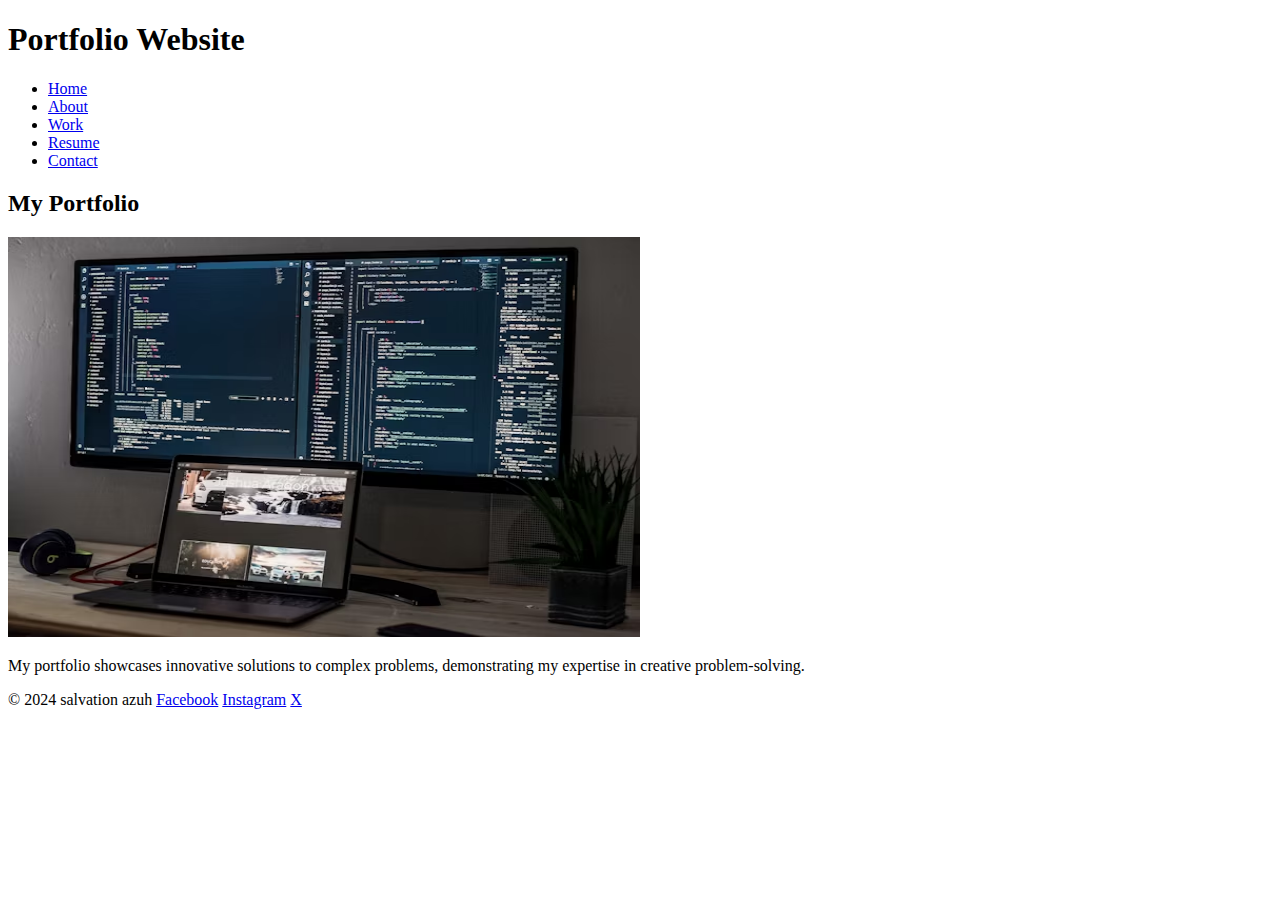
==== index.html @ 305bfc92 "first commit" ====
<!DOCTYPE html>
<html lang="en">
  <head>
    <meta charset="UTF-8" />
    <meta name="viewport" content="width=device-width, initial-scale=1.0" />
    <title>project 1</title>
  </head>
  <body>
    <!--header section-->
    <header>
      <!--logo/title-->
      <h1>Portfolio Website</h1>

      <!--nav section-->
      <nav>
        <ul>
          <!--This takes us to the home page-->
          <li>
            <a href="index.html">Home</a>
          </li>
          <!--This takes us to the about us page-->
          <li>
            <a href="about.html">About</a>
          </li>
          <!--This takes us to the work page-->
          <li>
            <a href="work.html">Work</a>
          </li>
          <!--This takes us to the resume page-->
          <li>
            <a href="resume.html">Resume</a>
          </li>
          <!--This takes us to the contact page-->
          <li>
            <a href="contact.html">Contact</a>
          </li>
        </ul>
      </nav>
    </header>

    <!--Home  section-->
    <main>
      <!--caption title-->
      <h2>My Portfolio</h2>
      <!--Image section-->
      <img
        width="50%"
        height="400px"
        src="images/photo-1545665277-5937489579f2.avif"
        alt=""
      />
      <!--caption description-->
      <p>
        My portfolio showcases innovative solutions to complex problems,
        demonstrating my expertise in creative problem-solving.
      </p>
    </main>

    <footer>
      <!--copy right-->
      &copy; 2024 salvation azuh

      <!--My social media link-->
      <a href="https://www.facebook.com/azuh.salvation.1">Facebook</a>
      <a href="https://www.instagram.com/official_chavon/">Instagram</a>
      <a href="https://x.com/salvationazuh">X</a>
    </footer>
  </body>
</html>
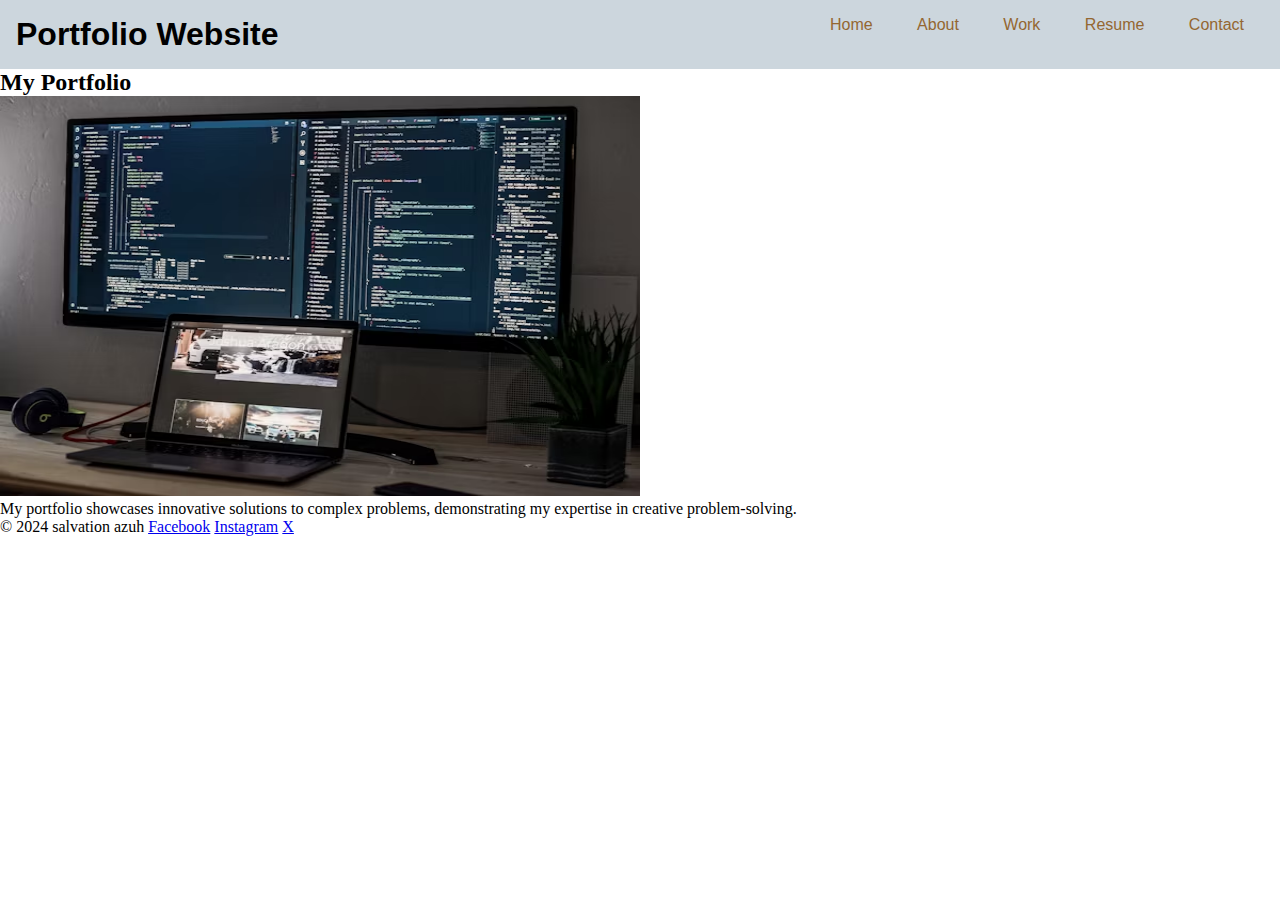
==== commit d76372f5: "first commit" ====
--- a/index.html
+++ b/index.html
@@ -3,16 +3,16 @@
   <head>
     <meta charset="UTF-8" />
     <meta name="viewport" content="width=device-width, initial-scale=1.0" />
-    <title>project 1</title>
+    <title>project 2</title>
+    <link rel="stylesheet" href="style.css" />
   </head>
   <body>
     <!--header section-->
     <header>
-      <!--logo/title-->
-      <h1>Portfolio Website</h1>
-
       <!--nav section-->
-      <nav>
+      <nav class="navbar">
+        <!--logo/title-->
+        <h1>Portfolio Website</h1>
         <ul>
           <!--This takes us to the home page-->
           <li>
@@ -39,7 +39,7 @@
     </header>
 
     <!--Home  section-->
-    <main>
+    <main class="page-content">
       <!--caption title-->
       <h2>My Portfolio</h2>
       <!--Image section-->
@@ -56,7 +56,7 @@
       </p>
     </main>
 
-    <footer>
+    <footer class="page-footer">
       <!--copy right-->
       &copy; 2024 salvation azuh
 
--- a/style.css
+++ b/style.css
@@ -0,0 +1,25 @@
+* {
+  margin: 0;
+  padding: 0;
+}
+.navbar {
+  display: flex;
+  justify-content: space-between;
+  background: #ccd6dd;
+  font-family: sans-serif;
+  padding: 1rem;
+}
+.navbar ul {
+  list-style: none;
+  margin: 0;
+  padding: 0;
+}
+.navbar li {
+  display: inline;
+  padding: 20px;
+  font-family: "Roboto" sans-serif;
+}
+.navbar li a{
+  text-decoration: none;
+  color: rgb(148, 103, 49);
+}
